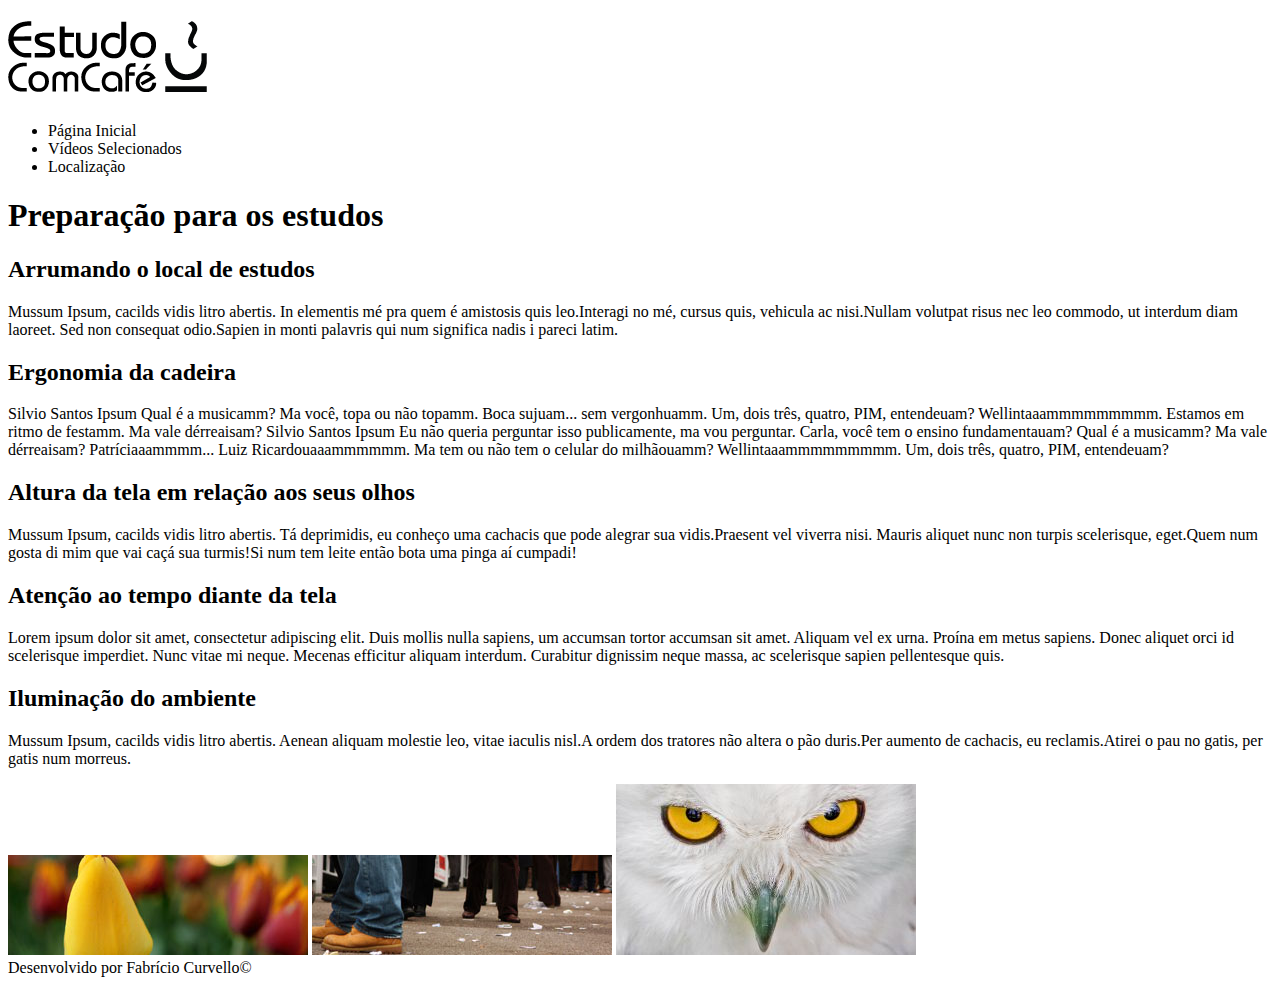
==== index.html @ 90786555 "index.html pronto" ====
<!DOCTYPE html>

<html lang="pt-br">
    <head>
        <meta charset="UTF-8">
        <title>Estudo Com Café</title>
        <link rel="stylesheet" type="text/css" href="css/desktop.css">
    </head>
        <body>
<div id="interface">

    <aside id="logo-menu">

        <header>
            <h1>
                <a href="index.html">
                    <img src="imagens/logo.png">
                </a>
            </h1>
        </header>

            <nav>
                <ul>
                    <li>Página Inicial</li>
                    <li>Vídeos Selecionados</li>
                    <li>Localização</li>
                </ul>
            </nav>
        </aside>
    <section>

        <article id="texto">
            <h1>Preparação para os estudos</h1>

        <h2>Arrumando o local de estudos</h2>

       <p>Mussum Ipsum, cacilds vidis litro abertis. In elementis mé pra quem é amistosis quis leo.Interagi no mé, cursus quis, vehicula ac nisi.Nullam volutpat risus nec leo commodo, ut interdum diam laoreet. Sed non consequat odio.Sapien in monti palavris qui num significa nadis i pareci latim.</p>


        <h2>Ergonomia da cadeira</h2>

        <p>Silvio Santos Ipsum Qual é a musicamm? Ma você, topa ou não topamm. Boca sujuam... sem vergonhuamm. Um, dois três, quatro, PIM, entendeuam? Wellintaaammmmmmmmm. Estamos em ritmo de festamm. Ma vale dérreaisam? Silvio Santos Ipsum Eu não queria perguntar isso publicamente, ma vou perguntar. Carla, você tem o ensino fundamentauam? Qual é a musicamm? Ma vale dérreaisam? Patríciaaammmm... Luiz Ricardouaaammmmmm. Ma tem ou não tem o celular do milhãouamm? Wellintaaammmmmmmmm. Um, dois três, quatro, PIM, entendeuam?</p>

        <h2>Altura da tela em relação aos seus olhos</h2>

        <p>Mussum Ipsum, cacilds vidis litro abertis. Tá deprimidis, eu conheço uma cachacis que pode alegrar sua vidis.Praesent vel viverra nisi. Mauris aliquet nunc non turpis scelerisque, eget.Quem num gosta di mim que vai caçá sua turmis!Si num tem leite então bota uma pinga aí cumpadi!</p>

        <h2>Atenção ao tempo diante da tela</h2>

        <p>Lorem ipsum dolor sit amet, consectetur adipiscing elit. Duis mollis nulla sapiens, um accumsan tortor accumsan sit amet. Aliquam vel ex urna. Proína em metus sapiens. Donec aliquet orci id scelerisque imperdiet. Nunc vitae mi neque. Mecenas efficitur aliquam interdum. Curabitur dignissim neque massa, ac scelerisque sapien pellentesque quis.</p>

        <h2>Iluminação do ambiente</h2>

        <p>Mussum Ipsum, cacilds vidis litro abertis. Aenean aliquam molestie leo, vitae iaculis nisl.A ordem dos tratores não altera o pão duris.Per aumento de cachacis, eu reclamis.Atirei o pau no gatis, per gatis num morreus.</p>

        </article>
        <aside id="imagens">
        <img class="imagem" src="imagens/flor.jpg">
         <img class="imagem" src="imagens/pes.jpg">
         <img class="imagem" src="imagens/olhos.jpg">

        </aside>


            </section>

             <footer>
            Desenvolvido por Fabrício Curvello&copy;
          </footer>



              </div>
        </body>
    </html>
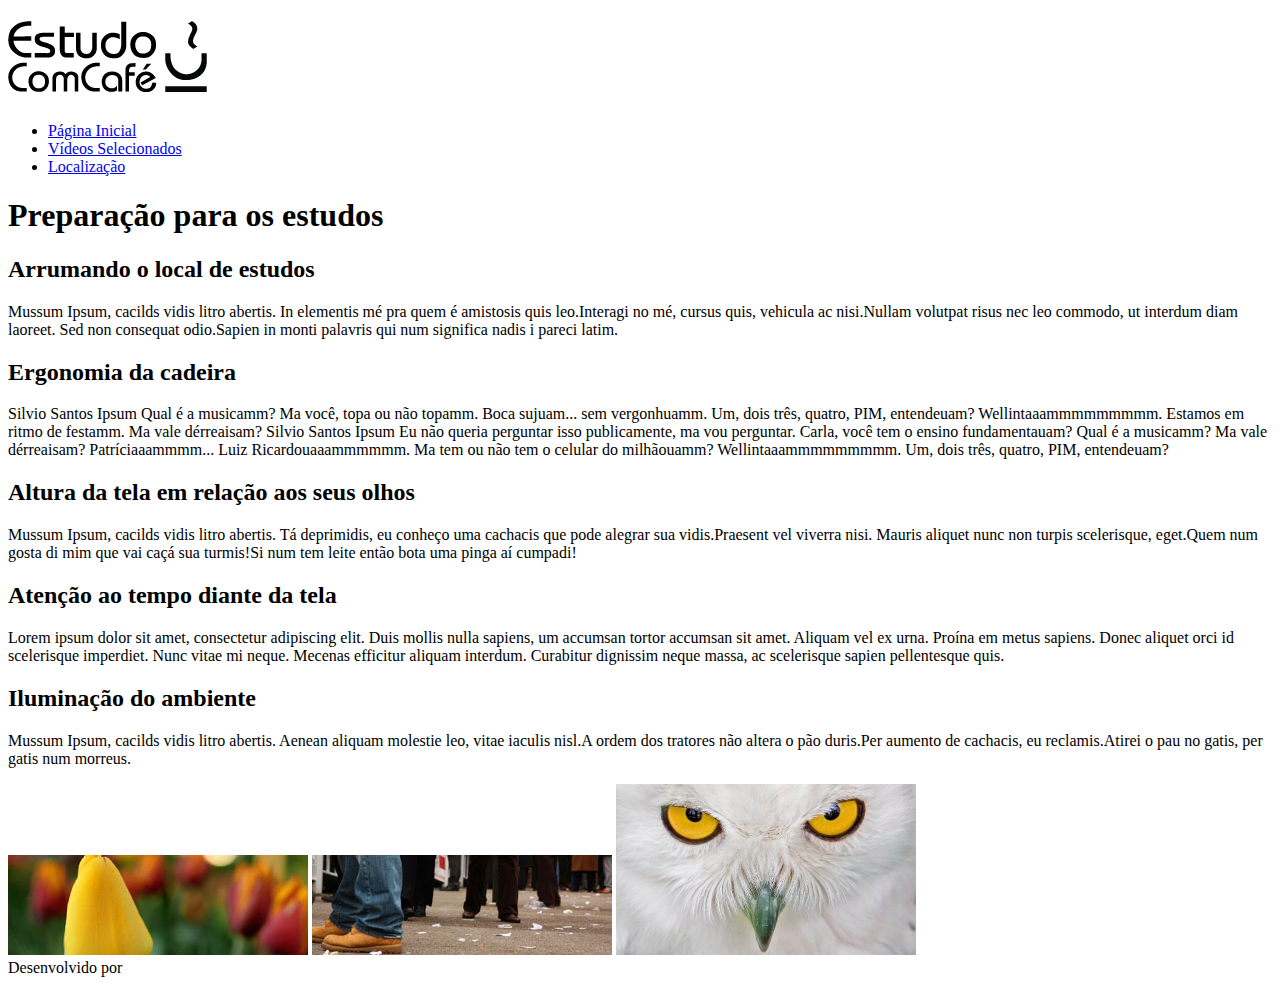
==== commit 7b9049c6: "index.html pronto" ====
--- a/index.html
+++ b/index.html
@@ -21,9 +21,9 @@
 
             <nav>
                 <ul>
-                    <li>Página Inicial</li>
-                    <li>Vídeos Selecionados</li>
-                    <li>Localização</li>
+                    <li><a href="index.html">Página Inicial</a></li>
+                    <li><a href="vídeo.html">Vídeos Selecionados</a></li>
+                    <li><a href="local.html">Localização</a></li>
                 </ul>
             </nav>
         </aside>
@@ -64,11 +64,9 @@
 
             </section>
 
-             <footer>
-            Desenvolvido por Fabrício Curvello&copy;
-          </footer>
-
-
+                <footer>
+          Desenvolvido por <a href="https://github.com/RodrigoLima1233" target="_blank" Rodrigo Lima&copy;
+                </footer>
 
               </div>
         </body>
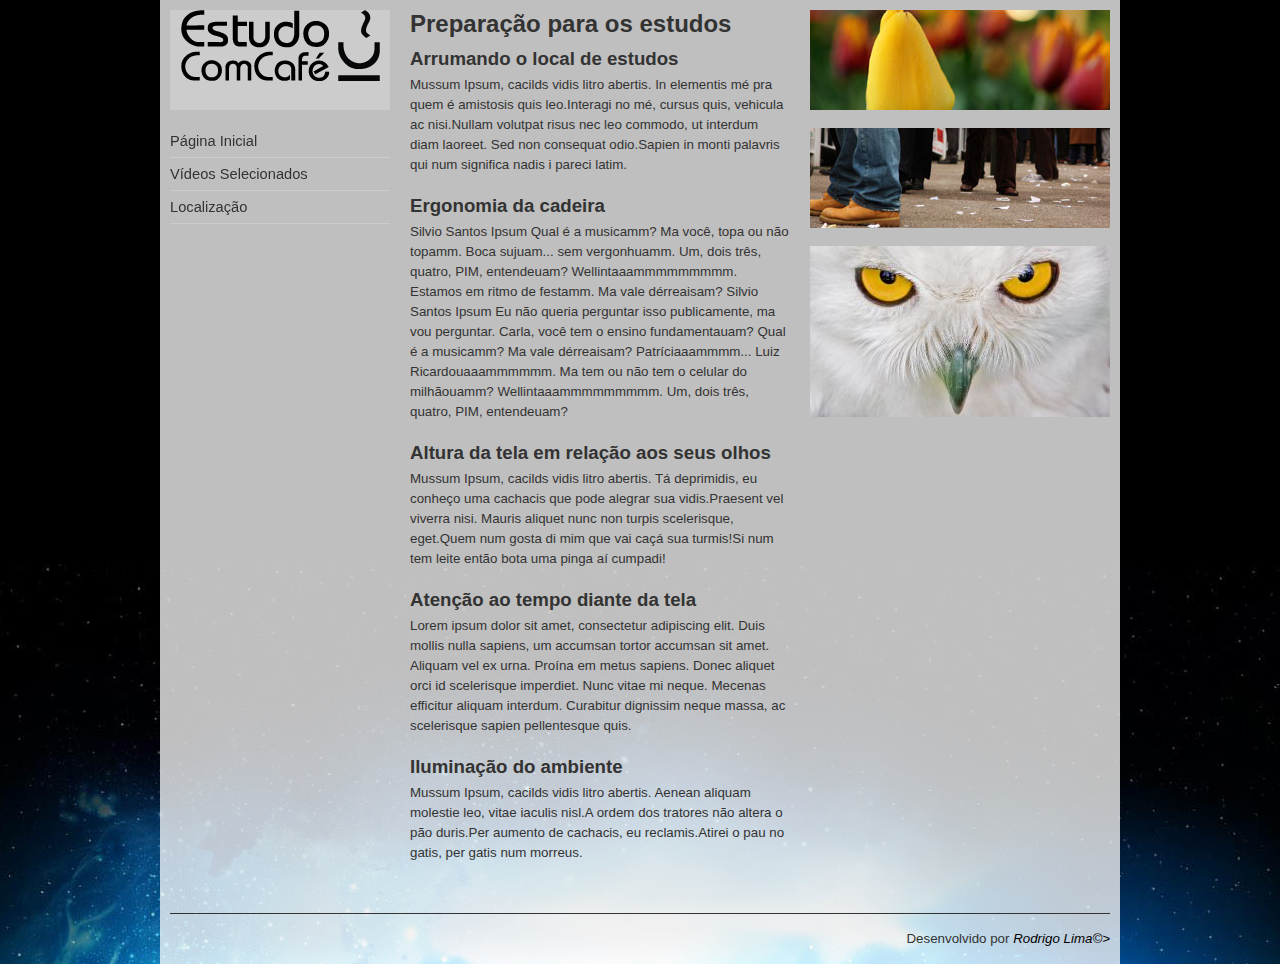
==== commit c97ec577: "site versão desktop pronto" ====
--- a/index.html
+++ b/index.html
@@ -1,76 +1,75 @@
-<!DOCTYPE html>
+    <!DOCTYPE html>
 
-<html lang="pt-br">
-    <head>
-        <meta charset="UTF-8">
-        <title>Estudo Com Café</title>
-        <link rel="stylesheet" type="text/css" href="css/desktop.css">
-    </head>
-        <body>
-<div id="interface">
+    <html lang="pt-br">
+        <head>
+            <meta charset="UTF-8">
+            <title>Estudo Com Café</title>
+            <link rel="stylesheet" type="text/css" href="css/desktop.css">
+        </head>
+            <body>
+    <div id="interface">
 
-    <aside id="logo-menu">
+        <aside id="logo-menu">
 
-        <header>
-            <h1>
-                <a href="index.html">
-                    <img src="imagens/logo.png">
-                </a>
-            </h1>
-        </header>
+            <header>
+                <h1>
+                    <a href="index.html">
+                        <img src="imagens/logo.png">
+                    </a>
+                </h1>
+            </header>
 
-            <nav>
-                <ul>
-                    <li><a href="index.html">Página Inicial</a></li>
-                    <li><a href="vídeo.html">Vídeos Selecionados</a></li>
-                    <li><a href="local.html">Localização</a></li>
-                </ul>
-            </nav>
-        </aside>
-    <section>
+                <nav>
+                    <ul>
+                        <li><a href="index.html">Página Inicial</a></li>
+                        <li><a href="vídeo.html">Vídeos Selecionados</a></li>
+                        <li><a href="local.html">Localização</a></li>
+                    </ul>
+                </nav>
+            </aside>
+        <section>
 
-        <article id="texto">
-            <h1>Preparação para os estudos</h1>
+            <article id="texto">
+                <h1>Preparação para os estudos</h1>
 
-        <h2>Arrumando o local de estudos</h2>
+            <h2>Arrumando o local de estudos</h2>
 
-       <p>Mussum Ipsum, cacilds vidis litro abertis. In elementis mé pra quem é amistosis quis leo.Interagi no mé, cursus quis, vehicula ac nisi.Nullam volutpat risus nec leo commodo, ut interdum diam laoreet. Sed non consequat odio.Sapien in monti palavris qui num significa nadis i pareci latim.</p>
+           <p>Mussum Ipsum, cacilds vidis litro abertis. In elementis mé pra quem é amistosis quis leo.Interagi no mé, cursus quis, vehicula ac nisi.Nullam volutpat risus nec leo commodo, ut interdum diam laoreet. Sed non consequat odio.Sapien in monti palavris qui num significa nadis i pareci latim.</p>
 
 
-        <h2>Ergonomia da cadeira</h2>
+            <h2>Ergonomia da cadeira</h2>
 
-        <p>Silvio Santos Ipsum Qual é a musicamm? Ma você, topa ou não topamm. Boca sujuam... sem vergonhuamm. Um, dois três, quatro, PIM, entendeuam? Wellintaaammmmmmmmm. Estamos em ritmo de festamm. Ma vale dérreaisam? Silvio Santos Ipsum Eu não queria perguntar isso publicamente, ma vou perguntar. Carla, você tem o ensino fundamentauam? Qual é a musicamm? Ma vale dérreaisam? Patríciaaammmm... Luiz Ricardouaaammmmmm. Ma tem ou não tem o celular do milhãouamm? Wellintaaammmmmmmmm. Um, dois três, quatro, PIM, entendeuam?</p>
+            <p>Silvio Santos Ipsum Qual é a musicamm? Ma você, topa ou não topamm. Boca sujuam... sem vergonhuamm. Um, dois três, quatro, PIM, entendeuam? Wellintaaammmmmmmmm. Estamos em ritmo de festamm. Ma vale dérreaisam? Silvio Santos Ipsum Eu não queria perguntar isso publicamente, ma vou perguntar. Carla, você tem o ensino fundamentauam? Qual é a musicamm? Ma vale dérreaisam? Patríciaaammmm... Luiz Ricardouaaammmmmm. Ma tem ou não tem o celular do milhãouamm? Wellintaaammmmmmmmm. Um, dois três, quatro, PIM, entendeuam?</p>
 
-        <h2>Altura da tela em relação aos seus olhos</h2>
+            <h2>Altura da tela em relação aos seus olhos</h2>
 
-        <p>Mussum Ipsum, cacilds vidis litro abertis. Tá deprimidis, eu conheço uma cachacis que pode alegrar sua vidis.Praesent vel viverra nisi. Mauris aliquet nunc non turpis scelerisque, eget.Quem num gosta di mim que vai caçá sua turmis!Si num tem leite então bota uma pinga aí cumpadi!</p>
+            <p>Mussum Ipsum, cacilds vidis litro abertis. Tá deprimidis, eu conheço uma cachacis que pode alegrar sua vidis.Praesent vel viverra nisi. Mauris aliquet nunc non turpis scelerisque, eget.Quem num gosta di mim que vai caçá sua turmis!Si num tem leite então bota uma pinga aí cumpadi!</p>
 
-        <h2>Atenção ao tempo diante da tela</h2>
+            <h2>Atenção ao tempo diante da tela</h2>
 
-        <p>Lorem ipsum dolor sit amet, consectetur adipiscing elit. Duis mollis nulla sapiens, um accumsan tortor accumsan sit amet. Aliquam vel ex urna. Proína em metus sapiens. Donec aliquet orci id scelerisque imperdiet. Nunc vitae mi neque. Mecenas efficitur aliquam interdum. Curabitur dignissim neque massa, ac scelerisque sapien pellentesque quis.</p>
+            <p>Lorem ipsum dolor sit amet, consectetur adipiscing elit. Duis mollis nulla sapiens, um accumsan tortor accumsan sit amet. Aliquam vel ex urna. Proína em metus sapiens. Donec aliquet orci id scelerisque imperdiet. Nunc vitae mi neque. Mecenas efficitur aliquam interdum. Curabitur dignissim neque massa, ac scelerisque sapien pellentesque quis.</p>
 
-        <h2>Iluminação do ambiente</h2>
+            <h2>Iluminação do ambiente</h2>
 
-        <p>Mussum Ipsum, cacilds vidis litro abertis. Aenean aliquam molestie leo, vitae iaculis nisl.A ordem dos tratores não altera o pão duris.Per aumento de cachacis, eu reclamis.Atirei o pau no gatis, per gatis num morreus.</p>
+            <p>Mussum Ipsum, cacilds vidis litro abertis. Aenean aliquam molestie leo, vitae iaculis nisl.A ordem dos tratores não altera o pão duris.Per aumento de cachacis, eu reclamis.Atirei o pau no gatis, per gatis num morreus.</p>
 
-        </article>
-        <aside id="imagens">
-        <img class="imagem" src="imagens/flor.jpg">
-         <img class="imagem" src="imagens/pes.jpg">
-         <img class="imagem" src="imagens/olhos.jpg">
+            </article>
+            <aside id="imagens">
+            <img class="imagem" src="imagens/flor.jpg">
+             <img class="imagem" src="imagens/pes.jpg">
+             <img class="imagem" src="imagens/olhos.jpg">
 
-        </aside>
+            </aside>
 
+                </section>
 
-            </section>
+                    <footer>
+              Desenvolvido por <a href="https://github.com/RodrigoLima1233" target="_blank"> Rodrigo Lima&copy;></a>
+                    </footer>
 
-                <footer>
-          Desenvolvido por <a href="https://github.com/RodrigoLima1233" target="_blank" Rodrigo Lima&copy;
-                </footer>
-
-              </div>
-        </body>
-    </html>
+                  </div>
+            </body>
+        </html>
 
 
 
--- a/css/desktop.css
+++ b/css/desktop.css
@@ -0,0 +1,136 @@
+@charset "UTF-8";
+
+* {
+    margin: 0px;
+    padding: 0px;
+    border: 0px;
+}
+
+body {
+    width: 100%;
+    font-family: Verdana, Geneva, sans-serif;
+    font-size: 10pt;
+    color: #333;
+    background: #000 url("../imagens/fundo-baixo.jpg") no-repeat center bottom;
+}
+
+h1 {
+    font-size: 18pt;
+    padding-bottom: 10px;
+}
+
+h2 {
+    font-size: 14pt;
+    padding-bottom: 5px;
+}
+
+p{
+    margin: 0px 0px 20px;
+    line-height: 1.5em;
+}
+div#interface {
+   width: 940px;
+   padding: 10px 10px 0px 10px;
+   background-color: rgba(255, 255, 255, 0.75);
+   margin: auto;
+}
+
+aside#logo-menu {
+    width: 220px;
+    float: left;
+    position: fixed;
+}
+
+header {
+    width: 100%;
+    height: 100px;
+    text-align: center;
+    background-color: #ccc;
+}
+
+header, section article, section .imagem, section {
+    margin: 0px 0px 15px 0px;
+}
+
+header img {
+    margin; 12px 0px 0px 0px;
+}
+
+nav ul li {
+    list-style: none;
+    line-height: 32px;
+    border-bottom: 1px solid #ccc;
+}
+
+nav ul li a {
+    color: #333;
+    text-decoration: none;
+    display: block;
+    font-size: 11pt;
+    transition: all 0.5s ease 0.3s;
+}
+
+nav ul li a:hover {
+    color: #fff;
+    background-color: #333;
+    text-indent: 20px;
+}
+
+section {
+    width: 700px;
+    float: right;
+}
+
+article#texto {
+    width: 380px;
+    float: left;
+}
+
+article#artigo-interno {
+    width: 100%;
+    float: left;
+}
+
+aside#imagens {
+    width: 300px;
+    float: right;
+}
+
+.imagem {
+    width: 300px;
+}
+
+.video {
+    width: 560px;
+    height: 315px;
+}
+
+. mapa {
+    width: 700px;
+    height: 450px;
+}
+
+footer {
+    clear: both; /* limpa o efeito dos floats anteriores */
+    width: 100%;
+    line-height: 50px;
+    text-align: right;
+    border-top: 1px solid #333;
+}
+
+footer a {
+    color: #000;
+    text-decoration: none;
+    font-size: 10pt;
+    font-style: italic;
+}
+
+
+
+
+
+
+
+
+
+
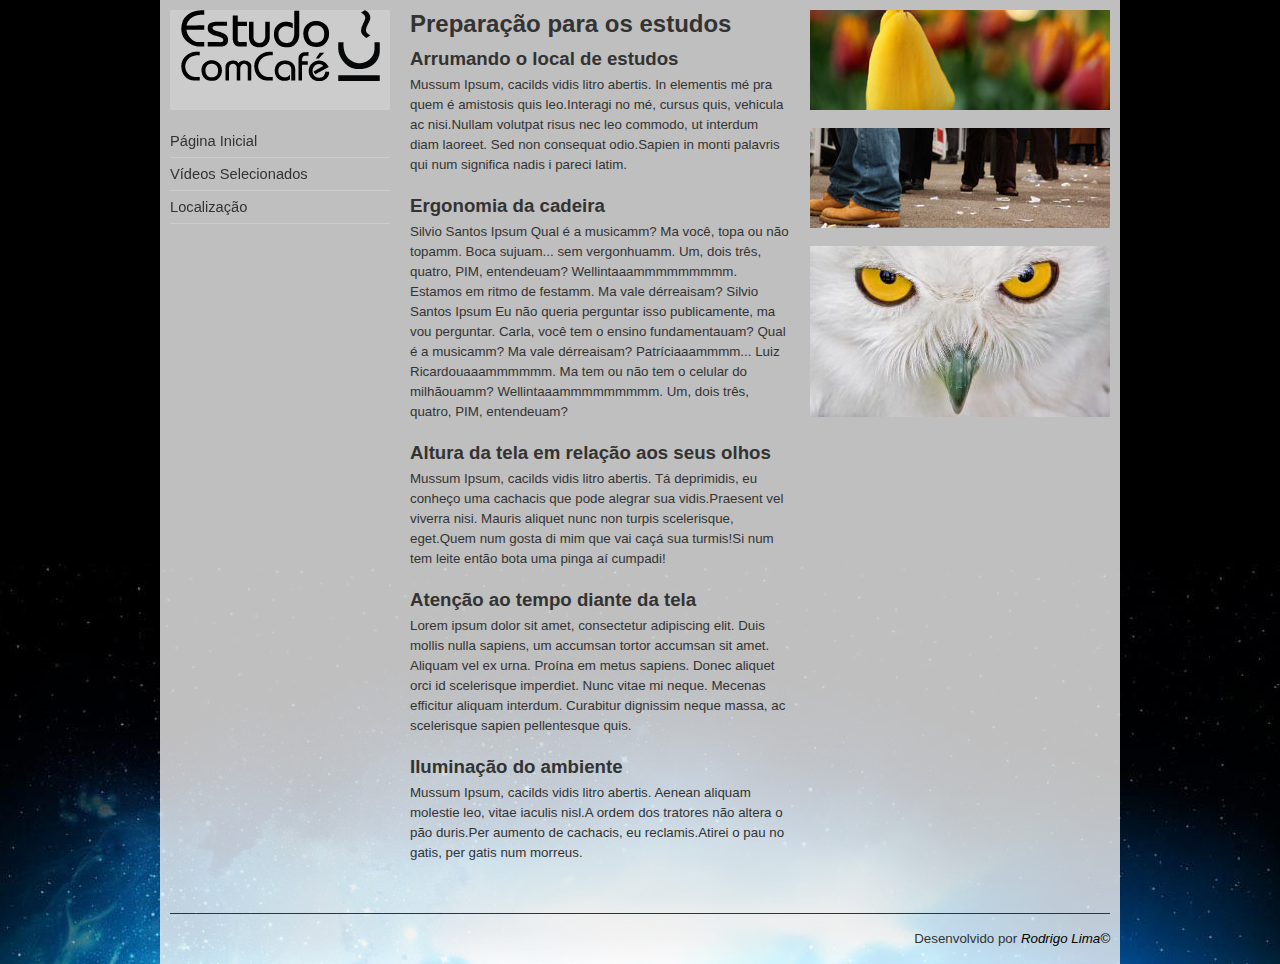
==== commit 4aa4573d: "versão celular finalizada" ====
--- a/index.html
+++ b/index.html
@@ -3,8 +3,9 @@
     <html lang="pt-br">
         <head>
             <meta charset="UTF-8">
-            <title>Estudo Com Café</title>
-            <link rel="stylesheet" type="text/css" href="css/desktop.css">
+            <title>Estudo Com  Café</title>
+            <link rel="stylesheet" type="text/css" href="css/desktop.css" media="screen and (min-width: 1000px )">
+            <link rel="stylesheet" type="text/css" href="css/celular.css" media="screen and (max-width: 999px )">
         </head>
             <body>
     <div id="interface">
@@ -64,7 +65,7 @@
                 </section>
 
                     <footer>
-              Desenvolvido por <a href="https://github.com/RodrigoLima1233" target="_blank"> Rodrigo Lima&copy;></a>
+              Desenvolvido por <a href="https://github.com/RodrigoLima1233" target="_blank"> Rodrigo Lima&copy;</a>
                     </footer>
 
                   </div>
--- a/css/desktop.css
+++ b/css/desktop.css
@@ -106,7 +106,7 @@
 }
 
 . mapa {
-    width: 700px;
+    width: 600px;
     height: 450px;
 }
 
--- a/css/celular.css
+++ b/css/celular.css
@@ -0,0 +1,130 @@
+@charset "UTF-8";
+
+* {
+    margin: 0px;
+    padding: 0px;
+    border: 0px;
+}
+
+body {
+    width: 100%;
+    font-family: Verdana, Geneva, sans-serif;
+    font-size: 2.5rem;
+    color: #333;
+    background: #000 url("../imagens/fundo-baixo.jpg") no-repeat center bottom;
+}
+
+h1 {
+  font-size: 4rem;
+    padding: 1.5rem   0rem 2rem 0rem;
+}
+
+h2 {
+   font-size: 3rem;
+    padding: 1rem   0rem 1.5rem 0rem;
+}
+
+p{
+    margin: 0rem 0rem 2rem 0rem;
+    line-height: 4rem;
+}
+div#interface {
+   max-width: 900px;
+   min-width: 300px;
+   padding: 20px;
+   background-color: rgba(255, 255, 255, 0.75);
+   margin: auto;
+}
+
+aside#logo-menu {
+    width: 100%;
+}
+
+header {
+    width: 100%;
+   text-align: center;
+    background-color: #fff;
+}
+
+header, section article, section .imagem, section {
+    margin: 0px 0px 15px 0px;
+}
+
+header img {
+    margin; 12px 0px 10px 0px;
+    width: 80%;
+}
+
+nav ul li {
+    list-style: none;
+    line-height: 4rem;
+    border-bottom: 0.2rem solid #ccc;
+}
+
+nav ul li a {
+    padding: 2rem 0rem 2rem 2rem;
+    background-color: #333;
+    color: #fff;
+    text-decoration: none;
+    display: block;
+    font-size: 2.3rem;
+    transition: all 0.3s;
+}
+
+nav ul li a:hover {
+    color: #333;
+    background-color: #cecece;
+    text-indent: 4rem;
+}
+
+section {
+    width: 700px;
+    float: right;
+}
+
+article#texto, article#artigo-interno {
+    width: 100%;
+}
+
+
+aside#imagens {
+    width: 100%;
+}
+
+.imagem {
+    width: 80%;
+}
+
+.video {
+    width: 784px;
+    height: 441px;
+}
+
+. mapa {
+    width: 800px;
+    height: 1000px;
+}
+
+footer {
+    width: 100%;
+    line-height: 50px;
+    text-align: right;
+    border-top: 1px solid #333;
+}
+
+footer a {
+    color: #000;
+    text-decoration: none;
+    font-size: 1.7rem;
+    font-style: italic;
+}
+
+
+
+
+
+
+
+
+
+
